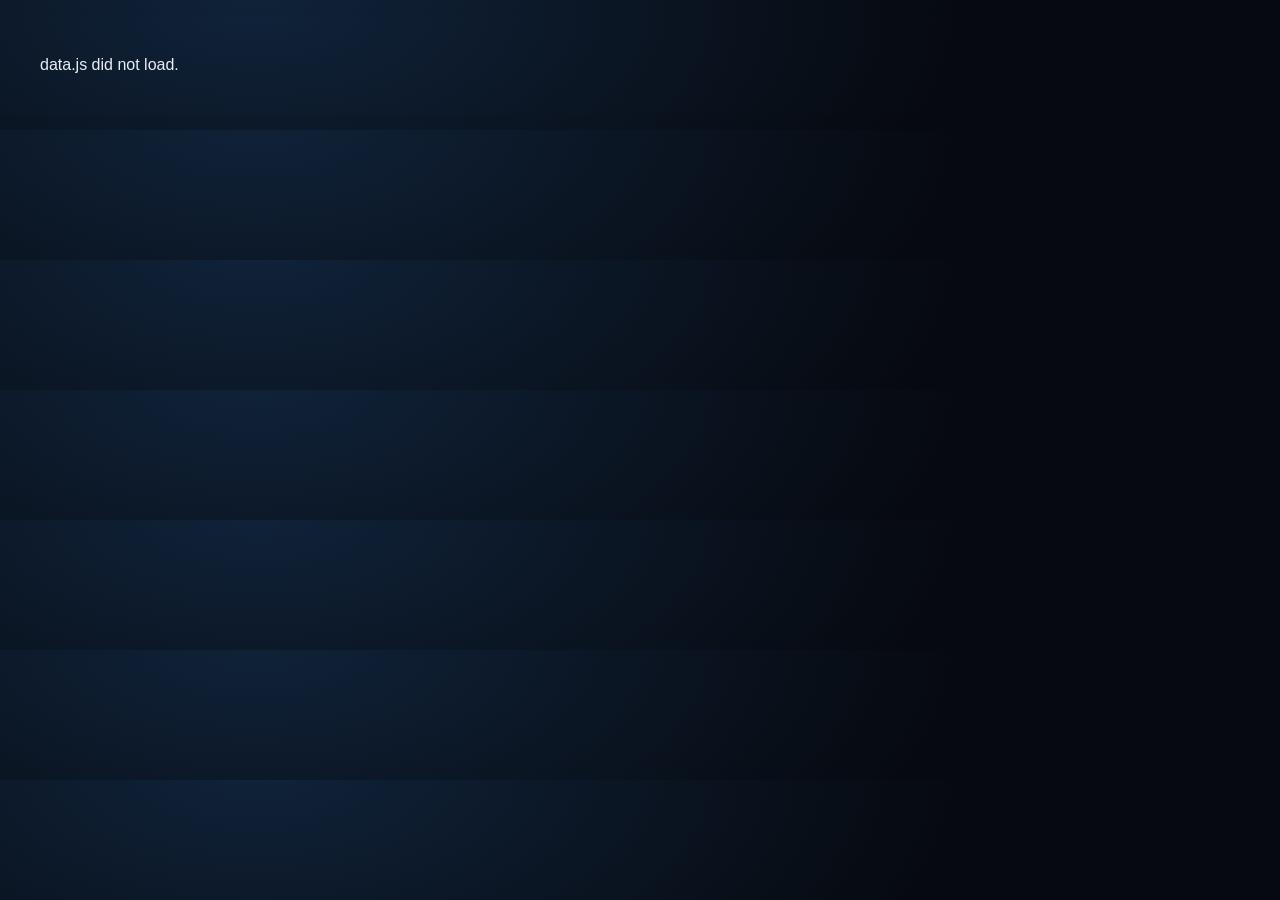
==== dashboard/index.html @ dbae88bb "Token Radar: rank pre-token protocols by implied launch value, with farm plans" ====
<!doctype html>
<html lang="en">
<head>
<meta charset="utf-8">
<meta name="viewport" content="width=device-width, initial-scale=1">
<title>Token Radar — pre-token protocols ranked by what their launch would be worth</title>
<link rel="stylesheet" href="app.css">
</head>
<body>
<header class="top">
  <div class="brand">
    <span class="mark" aria-hidden="true"></span>
    <div>
      <h1>Token Radar</h1>
      <p class="sub" id="sub">Protocols that still record no token, ranked by what their launch would be worth</p>
    </div>
  </div>
  <dl class="meta" id="meta"></dl>
</header>

<section class="kpis" id="kpis" aria-label="Summary"></section>

<section class="controls" aria-label="Filters">
  <label class="search">
    <span>Search</span>
    <input id="q" type="search" placeholder="protocol, category or chain" autocomplete="off">
  </label>
  <label class="select">
    <span>Chain</span>
    <select id="chain"></select>
  </label>
  <label class="range">
    <span>Minimum TVL <output id="tvlOut"></output></span>
    <input id="tvl" type="range" min="0" max="100" value="0">
  </label>
  <button id="reset" class="reset" type="button">Reset</button>
  <div class="chips" id="cats" role="group" aria-label="Category"></div>
</section>

<main class="layout">
  <section class="board" aria-labelledby="boardTitle">
    <div class="boardHead">
      <h2 id="boardTitle">The board</h2>
      <p id="count" class="count"></p>
    </div>
    <div class="tableWrap">
      <table id="table">
        <thead>
          <tr>
            <th class="num">#</th>
            <th class="sortable" data-k="name">Protocol</th>
            <th class="sortable" data-k="tvl_usd" data-num="1">TVL</th>
            <th class="sortable" data-k="change_7d" data-num="1">7d</th>
            <th class="sortable" data-k="implied_value_usd" data-num="1">Implied launch value</th>
            <th class="sortable" data-k="multiple" data-num="1">×TVL</th>
            <th class="sortable" data-k="age_days" data-num="1">Tracked</th>
          </tr>
        </thead>
        <tbody id="rows"></tbody>
      </table>
    </div>
  </section>

  <aside class="drawer" id="drawer" aria-live="polite"></aside>
</main>

<footer class="foot" id="foot"></footer>
<script src="../data.js"></script>
<script src="app.js"></script>
</body>
</html>
---- dashboard/app.css ----
:root {
  --ink: #06090f;
  --panel: #0b111b;
  --panel2: #0e1622;
  --line: #1b2836;
  --line2: #24374a;
  --text: #e8eef6;
  --dim: #8ba0b6;
  --dim2: #6b8098;
  --amber: #ffb454;
  --green: #46d39a;
  --red: #ff6b5e;
  --blue: #63b3ff;
}

* { box-sizing: border-box; }

html, body {
  margin: 0;
  background: radial-gradient(1200px 600px at 20% -10%, #10233a 0%, var(--ink) 60%);
  color: var(--text);
  font: 14px/1.45 "Segoe UI", system-ui, -apple-system, Arial, sans-serif;
  -webkit-font-smoothing: antialiased;
}

.top {
  display: flex;
  align-items: flex-start;
  justify-content: space-between;
  gap: 24px;
  padding: 22px 28px 14px;
  border-bottom: 1px solid var(--line);
}

.brand { display: flex; gap: 14px; align-items: flex-start; }

.mark {
  width: 34px; height: 34px; border-radius: 10px;
  background: conic-gradient(from 210deg, var(--amber), #ff7a4d 40%, #6ee7b7 70%, var(--amber));
  box-shadow: 0 0 24px rgba(255, 180, 84, 0.35);
  flex: none;
  margin-top: 3px;
}

h1 { margin: 0; font-size: 25px; letter-spacing: 0.4px; font-weight: 700; }
.sub { margin: 3px 0 0; color: var(--dim); font-size: 13px; max-width: 66ch; }

.meta { display: grid; grid-template-columns: repeat(4, auto); gap: 6px 22px; margin: 2px 0 0; }
.meta div { display: flex; flex-direction: column; }
.meta dt { color: var(--dim2); font-size: 10.5px; letter-spacing: 1.4px; text-transform: uppercase; }
.meta dd { margin: 1px 0 0; font-variant-numeric: tabular-nums; font-size: 13px; color: var(--text); }

.kpis {
  display: grid;
  grid-template-columns: repeat(6, 1fr);
  gap: 1px;
  background: var(--line);
  border-bottom: 1px solid var(--line);
}
.kpi { background: var(--panel); padding: 13px 18px 14px; }
.kpi b { display: block; font-size: 21px; font-variant-numeric: tabular-nums; letter-spacing: 0.2px; }
.kpi span { color: var(--dim2); font-size: 10.5px; letter-spacing: 1.3px; text-transform: uppercase; }
.kpi em { color: var(--dim); font-style: normal; font-size: 11.5px; display: block; margin-top: 2px; }

.controls {
  display: grid; grid-template-columns: minmax(260px, 1.6fr) 200px minmax(220px, 1fr) auto;
  gap: 10px 22px; align-items: end;
  padding: 14px 28px 12px; border-bottom: 1px solid var(--line); background: var(--panel2);
}
.controls label { display: flex; flex-direction: column; gap: 5px; font-size: 10.5px; letter-spacing: 1.3px; text-transform: uppercase; color: var(--dim2); }
.controls input[type="search"], .controls select {
  background: #0a121c; color: var(--text); border: 1px solid var(--line2); border-radius: 8px;
  padding: 8px 11px; font: inherit; font-size: 13px; letter-spacing: 0; text-transform: none; min-width: 210px;
}
.controls input[type="search"]:focus, .controls select:focus { outline: 2px solid #2f6ea3; outline-offset: 1px; }
.controls input[type="range"] { width: 210px; accent-color: var(--amber); }
.controls output { color: var(--text); font-variant-numeric: tabular-nums; }
.search input { width: 100%; }
.controls .chips { grid-column: 1 / -1; }

.chips { display: flex; flex-wrap: wrap; gap: 6px; }
.chip {
  border: 1px solid var(--line2); background: #0a121c; color: var(--dim);
  border-radius: 999px; padding: 5px 11px; font-size: 12px; cursor: pointer; letter-spacing: 0;
  text-transform: none;
}
.chip[aria-pressed="true"] { background: rgba(255, 180, 84, 0.14); border-color: var(--amber); color: var(--amber); }
.chip small { color: var(--dim2); margin-left: 5px; font-variant-numeric: tabular-nums; }

.reset {
  justify-self: start;
  align-self: end;
  margin-bottom: 1px;
  background: transparent; color: var(--dim); border: 1px solid var(--line2); border-radius: 8px;
  padding: 8px 14px; font: inherit; font-size: 12.5px; cursor: pointer; margin-left: auto;
}
.reset:hover { color: var(--text); border-color: var(--dim2); }

.layout { display: grid; grid-template-columns: minmax(0, 1fr) 392px; gap: 0; align-items: start; }

.board { min-width: 0; border-right: 1px solid var(--line); }
.boardHead { display: flex; align-items: baseline; gap: 14px; padding: 16px 28px 8px; }
.boardHead h2 { margin: 0; font-size: 15px; letter-spacing: 1.6px; text-transform: uppercase; color: var(--dim); }
.count { margin: 0; color: var(--dim2); font-size: 12px; font-variant-numeric: tabular-nums; }

.tableWrap { max-height: 560px; overflow: auto; }
table { width: 100%; border-collapse: collapse; font-variant-numeric: tabular-nums; }
thead th {
  position: sticky; top: 0; background: #0a111a; color: var(--dim2);
  font-size: 10.5px; letter-spacing: 1.2px; text-transform: uppercase; font-weight: 600;
  text-align: left; padding: 9px 12px; border-bottom: 1px solid var(--line2); z-index: 2;
}
thead th.num, tbody td.num { text-align: right; }
thead th.sortable { cursor: pointer; user-select: none; }
thead th.sortable:hover { color: var(--text); }
thead th[aria-sort] { color: var(--amber); }
tbody tr { border-bottom: 1px solid #121d29; cursor: pointer; }
tbody tr:hover { background: #0f1926; }
tbody tr.on { background: #14263a; box-shadow: inset 3px 0 0 var(--amber); }
tbody td { padding: 9px 12px; vertical-align: middle; }
td.rank { color: var(--dim2); font-size: 12.5px; }
td.name b { font-weight: 600; }
td.name span { display: block; color: var(--dim2); font-size: 11.5px; margin-top: 1px; }
td.impl { color: var(--amber); font-weight: 600; }
.pos { color: var(--green); }
.neg { color: var(--red); }
.zero { color: var(--dim2); }
.bar { height: 3px; border-radius: 2px; background: var(--line2); margin-top: 5px; overflow: hidden; }
.bar i { display: block; height: 100%; background: linear-gradient(90deg, #ff9a4d, var(--amber)); }

.drawer {
  position: sticky; top: 0; min-height: 560px; padding: 18px 24px 24px; background: var(--panel);
}
.drawer.empty { color: var(--dim2); display: grid; place-content: center; text-align: center; gap: 8px; }
.drawer.hidden { display: none; }
.drawer h3 { margin: 0 0 2px; font-size: 20px; }
.drawer .where { color: var(--dim); font-size: 12.5px; margin: 0 0 14px; }
.badge { display: inline-block; border: 1px solid var(--line2); border-radius: 999px; padding: 2px 9px; font-size: 11px; color: var(--dim); margin: 0 5px 5px 0; }

.steps { list-style: none; margin: 0; padding: 0; counter-reset: s; }
.steps li { position: relative; padding: 0 0 12px 30px; border-left: 1px solid var(--line2); margin-left: 9px; }
.steps li:last-child { border-left-color: transparent; }
.steps li::before {
  counter-increment: s; content: counter(s);
  position: absolute; left: -10px; top: -1px; width: 19px; height: 19px; border-radius: 50%;
  background: #14263a; border: 1px solid var(--line2); color: var(--amber);
  font-size: 10.5px; display: grid; place-items: center;
}
.steps b { display: block; font-weight: 600; font-size: 13px; }
.steps span { color: var(--dim); font-size: 12px; }

.factor { display: grid; grid-template-columns: 92px 1fr 58px; gap: 8px; align-items: center; margin: 6px 0; font-size: 12px; }
.factor span { color: var(--dim); }
.factor em { font-style: normal; text-align: right; font-variant-numeric: tabular-nums; color: var(--text); }
.track { height: 6px; border-radius: 3px; background: #0a121c; border: 1px solid var(--line); overflow: hidden; }
.track i { display: block; height: 100%; background: linear-gradient(90deg, #2f6ea3, var(--blue)); }

.formula { background: #080e17; border: 1px solid var(--line); border-radius: 10px; padding: 11px 13px; color: var(--dim); font-size: 12px; line-height: 1.6; }
.formula code { color: var(--text); font-family: "Cascadia Mono", Consolas, monospace; font-size: 11.5px; }

.foot { border-top: 1px solid var(--line); padding: 14px 28px 22px; color: var(--dim2); font-size: 11.5px; line-height: 1.6; }
.foot b { color: var(--dim); font-weight: 600; }
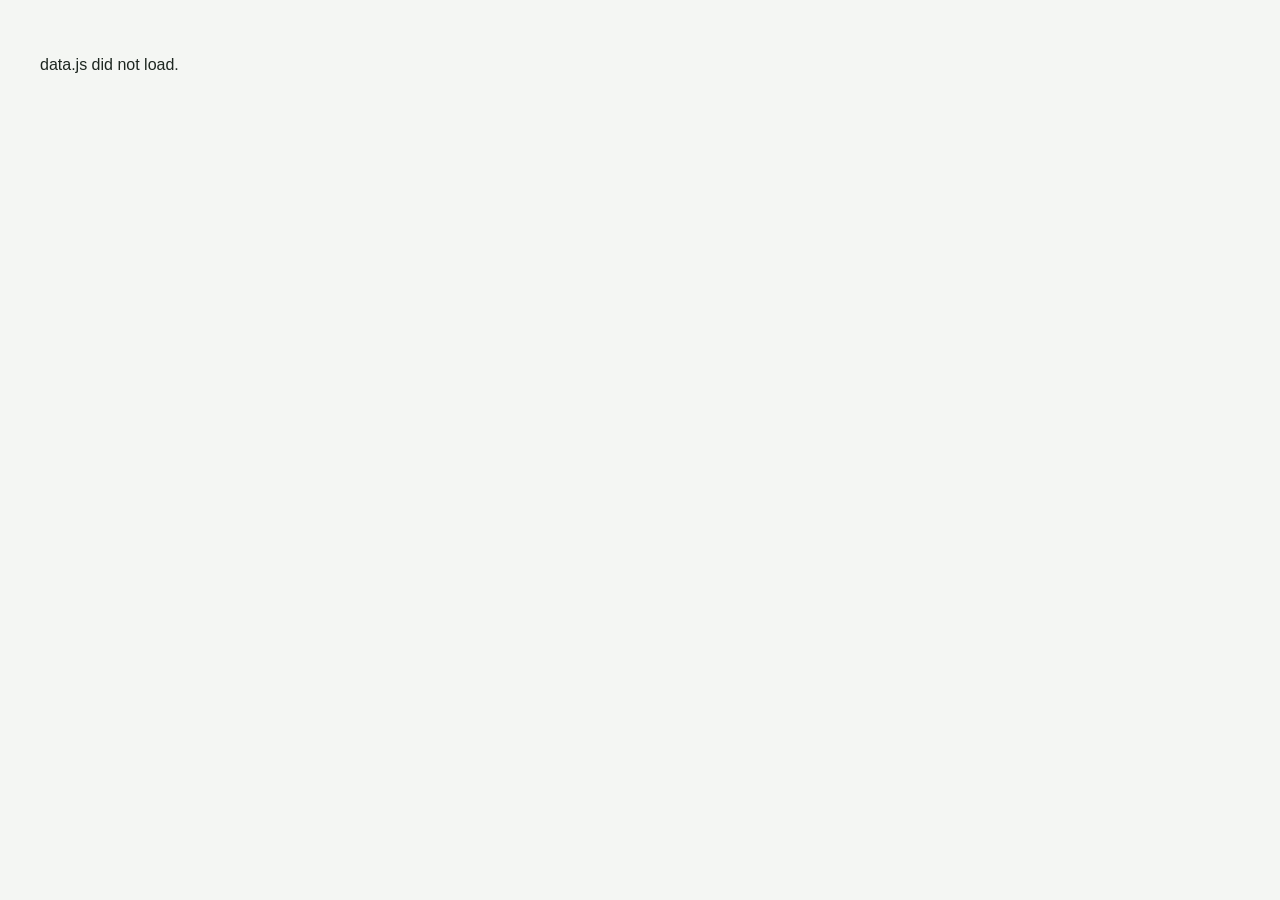
==== commit 86827dcb: "radar-3: put the model on trial and give every row a call The dashboard now answers three questions " ====
--- a/dashboard/index.html
+++ b/dashboard/index.html
@@ -20,6 +20,8 @@
 
 <section class="kpis" id="kpis" aria-label="Summary"></section>
 
+<section class="strip" id="strip" aria-label="Integrity"></section>
+
 <section class="controls" aria-label="Filters">
   <label class="search">
     <span>Search</span>
@@ -33,8 +35,35 @@
     <span>Minimum TVL <output id="tvlOut"></output></span>
     <input id="tvl" type="range" min="0" max="100" value="0">
   </label>
+  <div class="chips" id="verdicts" role="group" aria-label="Call">
+    <button class="chip" type="button" data-v="ALL" aria-pressed="true">All calls</button>
+    <button class="chip farm" type="button" data-v="FARM" aria-pressed="false">FARM</button>
+    <button class="chip marginal" type="button" data-v="MARGINAL" aria-pressed="false">MARGINAL</button>
+    <button class="chip skip" type="button" data-v="SKIP" aria-pressed="false">SKIP</button>
+  </div>
+  <label class="deposit">
+    <span>Your deposit <output id="depOut"></output></span>
+    <input id="dep" type="range" min="100" max="5000" step="50" value="500">
+  </label>
+  <button id="csv" class="reset" type="button">Export CSV</button>
   <button id="reset" class="reset" type="button">Reset</button>
   <div class="chips" id="cats" role="group" aria-label="Category"></div>
+</section>
+
+<section class="evidence" id="evidence" aria-label="Evidence">
+  <div class="evHead">
+    <h2>What the snapshot can prove about the model</h2>
+    <p>Three questions, answered from the sealed snapshot itself: how wrong the model is, how often a token
+      appears at all, and where every protocol in the snapshot went.</p>
+  </div>
+  <div class="evGrid">
+    <article class="panel" id="calPanel"></article>
+    <article class="panel" id="abPanel"></article>
+    <article class="panel chart" id="histPanel"></article>
+    <article class="panel chart" id="scatterPanel"></article>
+    <article class="panel" id="ledgerPanel"></article>
+    <article class="panel" id="oddsPanel"></article>
+  </div>
 </section>
 
 <main class="layout">
@@ -53,7 +82,9 @@
             <th class="sortable" data-k="change_7d" data-num="1">7d</th>
             <th class="sortable" data-k="implied_value_usd" data-num="1">Implied launch value</th>
             <th class="sortable" data-k="multiple" data-num="1">×TVL</th>
-            <th class="sortable" data-k="age_days" data-num="1">Tracked</th>
+            <th class="sortable" data-k="odds" data-num="1">Token odds</th>
+            <th class="sortable" data-k="net" data-num="1">Expected net</th>
+            <th class="sortable" data-k="v" data-num="1">Call</th>
           </tr>
         </thead>
         <tbody id="rows"></tbody>
--- a/dashboard/app.css
+++ b/dashboard/app.css
@@ -1,162 +1,258 @@
+/* Token Radar — the board, the evidence and the calls, over a sealed snapshot.
+   Light, editorial and legible at a screenshot's width: plain CSS, no framework, no network. */
+
 :root {
-  --ink: #06090f;
-  --panel: #0b111b;
-  --panel2: #0e1622;
-  --line: #1b2836;
-  --line2: #24374a;
-  --text: #e8eef6;
-  --dim: #8ba0b6;
-  --dim2: #6b8098;
-  --amber: #ffb454;
-  --green: #46d39a;
-  --red: #ff6b5e;
-  --blue: #63b3ff;
+  --paper: #ffffff;
+  --wash: #f4f6f3;
+  --wash2: #eceee9;
+  --line: #e0e3dc;
+  --line2: #cbd0c6;
+  --ink: #16211a;
+  --text: #1d2620;
+  --dim: #5c6b60;
+  --dim2: #869287;
+  --green: #0d8a4f;
+  --green-d: #0a6b3d;
+  --green-l: #e4f4ea;
+  --amber: #b07a08;
+  --amber-l: #fdf3dd;
+  --red: #b3402e;
+  --red-l: #fbeae6;
+  --blue: #1a66c2;
+  --bar: #dcefe3;
 }
 
 * { box-sizing: border-box; }
 
 html, body {
   margin: 0;
-  background: radial-gradient(1200px 600px at 20% -10%, #10233a 0%, var(--ink) 60%);
+  background: var(--wash);
   color: var(--text);
-  font: 14px/1.45 "Segoe UI", system-ui, -apple-system, Arial, sans-serif;
+  font: 14px/1.5 "Segoe UI", system-ui, -apple-system, Arial, sans-serif;
   -webkit-font-smoothing: antialiased;
 }
 
+h1, h2, h3, h4 { font-family: "Georgia", "Times New Roman", serif; }
+
+/* ---------- header ---------- */
 .top {
   display: flex;
   align-items: flex-start;
   justify-content: space-between;
-  gap: 24px;
-  padding: 22px 28px 14px;
+  gap: 28px;
+  padding: 20px 30px 16px;
+  background: var(--paper);
+  border-bottom: 3px double var(--line2);
+}
+
+.brand { display: flex; gap: 13px; align-items: center; }
+
+.mark {
+  width: 32px; height: 32px; border-radius: 50%;
+  background: radial-gradient(circle at 32% 30%, #17a35e, #0a6b3d);
+  box-shadow: inset 0 0 0 3px #ffffff;
+  flex: none;
+}
+
+.brand h1 { margin: 0; font-size: 23px; font-weight: 700; letter-spacing: -0.3px; }
+
+.brand .sub { margin: 2px 0 0; color: var(--dim); font-size: 13px; }
+
+.meta { margin: 0; display: grid; grid-template-columns: repeat(2, minmax(0, 1fr)); gap: 2px 28px; text-align: right; }
+.meta div { display: flex; gap: 8px; justify-content: flex-end; font-size: 12.5px; }
+.meta dt { color: var(--dim2); }
+.meta dd { margin: 0; color: var(--text); font-weight: 600; font-variant-numeric: tabular-nums; }
+
+/* ---------- KPI strip ---------- */
+.kpis { display: grid; grid-template-columns: repeat(6, 1fr); background: var(--paper); border-bottom: 1px solid var(--line); }
+
+.kpi { padding: 12px 20px 13px; border-right: 1px solid var(--line); }
+.kpi:last-child { border-right: none; }
+.kpi span { display: block; color: var(--dim2); font-size: 10.5px; letter-spacing: 0.8px; text-transform: uppercase; }
+.kpi b { display: block; font-size: 21px; font-weight: 650; margin-top: 2px; letter-spacing: -0.4px; font-variant-numeric: tabular-nums; }
+.kpi em { display: block; font-style: normal; color: var(--dim); font-size: 11.5px; margin-top: 1px; }
+
+/* ---------- integrity strip ---------- */
+.strip {
+  display: flex; gap: 0; flex-wrap: wrap;
+  background: var(--green-l);
   border-bottom: 1px solid var(--line);
-}
-
-.brand { display: flex; gap: 14px; align-items: flex-start; }
-
-.mark {
-  width: 34px; height: 34px; border-radius: 10px;
-  background: conic-gradient(from 210deg, var(--amber), #ff7a4d 40%, #6ee7b7 70%, var(--amber));
-  box-shadow: 0 0 24px rgba(255, 180, 84, 0.35);
-  flex: none;
-  margin-top: 3px;
-}
-
-h1 { margin: 0; font-size: 25px; letter-spacing: 0.4px; font-weight: 700; }
-.sub { margin: 3px 0 0; color: var(--dim); font-size: 13px; max-width: 66ch; }
-
-.meta { display: grid; grid-template-columns: repeat(4, auto); gap: 6px 22px; margin: 2px 0 0; }
-.meta div { display: flex; flex-direction: column; }
-.meta dt { color: var(--dim2); font-size: 10.5px; letter-spacing: 1.4px; text-transform: uppercase; }
-.meta dd { margin: 1px 0 0; font-variant-numeric: tabular-nums; font-size: 13px; color: var(--text); }
-
-.kpis {
-  display: grid;
-  grid-template-columns: repeat(6, 1fr);
-  gap: 1px;
-  background: var(--line);
+  padding: 0 30px;
+}
+
+.strip div { padding: 8px 18px 8px 0; margin-right: 18px; border-right: 1px solid #cfe6d8; font-size: 12.5px; color: var(--green-d); }
+.strip div:last-child { border-right: none; }
+.strip b { font-weight: 650; }
+.strip .ok { color: var(--green-d); font-weight: 700; }
+
+/* ---------- controls ---------- */
+.controls {
+  display: flex; gap: 14px; align-items: center; flex-wrap: wrap;
+  padding: 12px 30px;
+  background: var(--wash2);
   border-bottom: 1px solid var(--line);
 }
-.kpi { background: var(--panel); padding: 13px 18px 14px; }
-.kpi b { display: block; font-size: 21px; font-variant-numeric: tabular-nums; letter-spacing: 0.2px; }
-.kpi span { color: var(--dim2); font-size: 10.5px; letter-spacing: 1.3px; text-transform: uppercase; }
-.kpi em { color: var(--dim); font-style: normal; font-size: 11.5px; display: block; margin-top: 2px; }
-
-.controls {
-  display: grid; grid-template-columns: minmax(260px, 1.6fr) 200px minmax(220px, 1fr) auto;
-  gap: 10px 22px; align-items: end;
-  padding: 14px 28px 12px; border-bottom: 1px solid var(--line); background: var(--panel2);
-}
-.controls label { display: flex; flex-direction: column; gap: 5px; font-size: 10.5px; letter-spacing: 1.3px; text-transform: uppercase; color: var(--dim2); }
-.controls input[type="search"], .controls select {
-  background: #0a121c; color: var(--text); border: 1px solid var(--line2); border-radius: 8px;
-  padding: 8px 11px; font: inherit; font-size: 13px; letter-spacing: 0; text-transform: none; min-width: 210px;
-}
-.controls input[type="search"]:focus, .controls select:focus { outline: 2px solid #2f6ea3; outline-offset: 1px; }
-.controls input[type="range"] { width: 210px; accent-color: var(--amber); }
-.controls output { color: var(--text); font-variant-numeric: tabular-nums; }
-.search input { width: 100%; }
-.controls .chips { grid-column: 1 / -1; }
-
-.chips { display: flex; flex-wrap: wrap; gap: 6px; }
+
+.controls label { display: flex; flex-direction: column; gap: 3px; }
+.controls label > span { color: var(--dim2); font-size: 10.5px; letter-spacing: 0.7px; text-transform: uppercase; }
+
+.controls input[type=search], .controls select {
+  font: inherit; color: var(--text);
+  background: var(--paper);
+  border: 1px solid var(--line2);
+  border-radius: 6px;
+  padding: 6px 10px;
+  outline: none;
+}
+
+.controls input[type=search] { width: 260px; }
+.controls input[type=range] { width: 180px; accent-color: var(--green); }
+.deposit output { color: var(--text); font-weight: 650; font-variant-numeric: tabular-nums; text-transform: none; letter-spacing: 0; }
+
+.chips { display: flex; gap: 7px; flex-wrap: wrap; align-items: center; }
+
 .chip {
-  border: 1px solid var(--line2); background: #0a121c; color: var(--dim);
-  border-radius: 999px; padding: 5px 11px; font-size: 12px; cursor: pointer; letter-spacing: 0;
-  text-transform: none;
-}
-.chip[aria-pressed="true"] { background: rgba(255, 180, 84, 0.14); border-color: var(--amber); color: var(--amber); }
-.chip small { color: var(--dim2); margin-left: 5px; font-variant-numeric: tabular-nums; }
+  font: inherit; font-size: 12px;
+  border: 1px solid var(--line2);
+  background: var(--paper);
+  color: var(--dim);
+  border-radius: 999px;
+  padding: 4px 11px;
+  cursor: pointer;
+}
+
+.chip small { color: var(--dim2); margin-left: 5px; font-size: 11px; }
+.chip[aria-pressed="true"] { background: var(--green); border-color: var(--green); color: #fff; }
+.chip[aria-pressed="true"] small { color: #cde8d9; }
+.chip.farm[aria-pressed="true"] { background: var(--green-d); border-color: var(--green-d); }
+.chip.marginal[aria-pressed="true"] { background: var(--amber); border-color: var(--amber); }
+.chip.skip[aria-pressed="true"] { background: var(--red); border-color: var(--red); }
 
 .reset {
-  justify-self: start;
-  align-self: end;
-  margin-bottom: 1px;
-  background: transparent; color: var(--dim); border: 1px solid var(--line2); border-radius: 8px;
-  padding: 8px 14px; font: inherit; font-size: 12.5px; cursor: pointer; margin-left: auto;
-}
-.reset:hover { color: var(--text); border-color: var(--dim2); }
-
-.layout { display: grid; grid-template-columns: minmax(0, 1fr) 392px; gap: 0; align-items: start; }
-
-.board { min-width: 0; border-right: 1px solid var(--line); }
-.boardHead { display: flex; align-items: baseline; gap: 14px; padding: 16px 28px 8px; }
-.boardHead h2 { margin: 0; font-size: 15px; letter-spacing: 1.6px; text-transform: uppercase; color: var(--dim); }
-.count { margin: 0; color: var(--dim2); font-size: 12px; font-variant-numeric: tabular-nums; }
-
-.tableWrap { max-height: 560px; overflow: auto; }
-table { width: 100%; border-collapse: collapse; font-variant-numeric: tabular-nums; }
+  font: inherit; font-size: 12.5px;
+  border: 1px solid var(--line2);
+  background: var(--paper);
+  color: var(--text);
+  border-radius: 6px;
+  padding: 7px 13px;
+  cursor: pointer;
+}
+
+/* ---------- evidence ---------- */
+.evidence { background: var(--paper); border-bottom: 1px solid var(--line); padding: 20px 30px 24px; }
+.evHead h2 { margin: 0; font-size: 19px; font-weight: 700; letter-spacing: -0.2px; }
+.evHead p { margin: 4px 0 16px; color: var(--dim); font-size: 13px; max-width: 105ch; }
+
+.evGrid { display: grid; grid-template-columns: repeat(3, minmax(0, 1fr)); gap: 14px; }
+
+.panel {
+  border: 1px solid var(--line);
+  border-radius: 8px;
+  background: var(--paper);
+  padding: 13px 15px 15px;
+}
+
+.panel h3 { margin: 0 0 3px; font-size: 14.5px; font-weight: 700; }
+.panel .hint { margin: 0 0 10px; color: var(--dim); font-size: 12px; line-height: 1.5; }
+
+.panel table { font-size: 12.5px; }
+.panel th, .panel td { padding: 5px 8px; border-bottom: 1px solid var(--line); text-align: left; }
+.panel th { color: var(--dim2); font-size: 10.5px; text-transform: uppercase; letter-spacing: 0.6px; font-weight: 600; }
+.panel td.num, .panel th.num { text-align: right; font-variant-numeric: tabular-nums; }
+.panel tr:last-child td { border-bottom: none; }
+.panel .good { color: var(--green-d); font-weight: 650; }
+.panel .bad { color: var(--red); font-weight: 650; }
+.panel .verdict { font-weight: 700; font-size: 11.5px; letter-spacing: 0.4px; }
+.panel .verdict.FARM { color: var(--green-d); }
+.panel .verdict.MARGINAL { color: var(--amber); }
+.panel .verdict.SKIP { color: var(--red); }
+.panel code { font: 12px/1.5 Consolas, monospace; background: var(--wash); padding: 1px 5px; border-radius: 4px; }
+
+.legend { display: flex; gap: 14px; flex-wrap: wrap; margin: 8px 0 0; font-size: 11.5px; color: var(--dim); }
+.legend i { display: inline-block; width: 9px; height: 9px; border-radius: 50%; margin-right: 5px; }
+
+svg.chart { display: block; width: 100%; height: auto; }
+svg text { fill: var(--dim); font: 10.5px "Segoe UI", system-ui, sans-serif; }
+svg .axis { stroke: var(--line2); stroke-width: 1; }
+svg .grid { stroke: var(--line); stroke-width: 1; stroke-dasharray: 3 3; }
+
+/* ---------- board ---------- */
+.layout { display: grid; grid-template-columns: minmax(0, 1fr) 372px; align-items: start; }
+.board { min-width: 0; background: var(--paper); border-right: 1px solid var(--line); }
+.boardHead { display: flex; align-items: baseline; gap: 14px; padding: 14px 24px 8px; }
+.boardHead h2 { margin: 0; font-size: 17px; font-weight: 700; }
+.count { margin: 0; color: var(--dim); font-size: 12.5px; }
+
+.tableWrap { max-height: 720px; overflow: auto; }
+
+table { width: 100%; border-collapse: collapse; font-size: 13px; }
+
 thead th {
-  position: sticky; top: 0; background: #0a111a; color: var(--dim2);
-  font-size: 10.5px; letter-spacing: 1.2px; text-transform: uppercase; font-weight: 600;
-  text-align: left; padding: 9px 12px; border-bottom: 1px solid var(--line2); z-index: 2;
-}
-thead th.num, tbody td.num { text-align: right; }
-thead th.sortable { cursor: pointer; user-select: none; }
-thead th.sortable:hover { color: var(--text); }
-thead th[aria-sort] { color: var(--amber); }
-tbody tr { border-bottom: 1px solid #121d29; cursor: pointer; }
-tbody tr:hover { background: #0f1926; }
-tbody tr.on { background: #14263a; box-shadow: inset 3px 0 0 var(--amber); }
-tbody td { padding: 9px 12px; vertical-align: middle; }
-td.rank { color: var(--dim2); font-size: 12.5px; }
-td.name b { font-weight: 600; }
-td.name span { display: block; color: var(--dim2); font-size: 11.5px; margin-top: 1px; }
-td.impl { color: var(--amber); font-weight: 600; }
-.pos { color: var(--green); }
+  text-align: left; font-weight: 600; color: var(--dim);
+  font-size: 10.5px; letter-spacing: 0.7px; text-transform: uppercase;
+  padding: 8px 10px;
+  border-bottom: 1px solid var(--line2);
+  background: var(--wash);
+  position: sticky; top: 0; z-index: 2;
+  cursor: pointer; white-space: nowrap;
+}
+thead th.num { text-align: right; }
+
+tbody td { padding: 8px 10px; border-bottom: 1px solid var(--line); vertical-align: top; }
+tbody tr:hover { background: #f6faf7; }
+tbody tr.on { background: var(--green-l); }
+
+td .pname { font-weight: 650; }
+td .cat { display: block; color: var(--dim2); font-size: 11px; margin-top: 1px; }
+
+.num { font-variant-numeric: tabular-nums; text-align: right; white-space: nowrap; }
+.pos { color: var(--green-d); }
 .neg { color: var(--red); }
 .zero { color: var(--dim2); }
-.bar { height: 3px; border-radius: 2px; background: var(--line2); margin-top: 5px; overflow: hidden; }
-.bar i { display: block; height: 100%; background: linear-gradient(90deg, #ff9a4d, var(--amber)); }
-
-.drawer {
-  position: sticky; top: 0; min-height: 560px; padding: 18px 24px 24px; background: var(--panel);
-}
-.drawer.empty { color: var(--dim2); display: grid; place-content: center; text-align: center; gap: 8px; }
-.drawer.hidden { display: none; }
-.drawer h3 { margin: 0 0 2px; font-size: 20px; }
-.drawer .where { color: var(--dim); font-size: 12.5px; margin: 0 0 14px; }
-.badge { display: inline-block; border: 1px solid var(--line2); border-radius: 999px; padding: 2px 9px; font-size: 11px; color: var(--dim); margin: 0 5px 5px 0; }
-
-.steps { list-style: none; margin: 0; padding: 0; counter-reset: s; }
-.steps li { position: relative; padding: 0 0 12px 30px; border-left: 1px solid var(--line2); margin-left: 9px; }
-.steps li:last-child { border-left-color: transparent; }
-.steps li::before {
-  counter-increment: s; content: counter(s);
-  position: absolute; left: -10px; top: -1px; width: 19px; height: 19px; border-radius: 50%;
-  background: #14263a; border: 1px solid var(--line2); color: var(--amber);
-  font-size: 10.5px; display: grid; place-items: center;
-}
-.steps b { display: block; font-weight: 600; font-size: 13px; }
-.steps span { color: var(--dim); font-size: 12px; }
-
-.factor { display: grid; grid-template-columns: 92px 1fr 58px; gap: 8px; align-items: center; margin: 6px 0; font-size: 12px; }
+
+.impl { min-width: 168px; }
+.bar { position: relative; height: 5px; border-radius: 3px; background: var(--bar); margin-top: 4px; }
+.bar i { position: absolute; left: 0; top: 0; bottom: 0; background: var(--green); border-radius: 3px; display: block; }
+
+.call { font-weight: 700; font-size: 11.5px; letter-spacing: 0.5px; }
+.call.FARM { color: var(--green-d); }
+.call.MARGINAL { color: var(--amber); }
+.call.SKIP { color: var(--red); }
+
+/* ---------- drawer ---------- */
+.drawer { padding: 16px 22px 24px; background: var(--wash); min-height: 420px; }
+.drawer h3 { margin: 0 0 4px; font-size: 18px; font-weight: 700; }
+.drawer .where { color: var(--dim); font-size: 12.5px; margin: 4px 0 10px; }
+
+.badge {
+  display: inline-block; margin: 0 6px 6px 0; padding: 3px 9px;
+  background: var(--paper); border: 1px solid var(--line2); border-radius: 999px;
+  font-size: 11.5px; font-variant-numeric: tabular-nums;
+}
+
+.formula {
+  font: 12px/1.6 Consolas, monospace;
+  background: var(--paper);
+  border: 1px solid var(--line2);
+  border-radius: 6px;
+  padding: 9px 11px;
+  margin: 8px 0 12px;
+  color: var(--text);
+  overflow-wrap: anywhere;
+}
+
+.factor { display: block; margin: 7px 0; font-size: 12.5px; }
 .factor span { color: var(--dim); }
-.factor em { font-style: normal; text-align: right; font-variant-numeric: tabular-nums; color: var(--text); }
-.track { height: 6px; border-radius: 3px; background: #0a121c; border: 1px solid var(--line); overflow: hidden; }
-.track i { display: block; height: 100%; background: linear-gradient(90deg, #2f6ea3, var(--blue)); }
-
-.formula { background: #080e17; border: 1px solid var(--line); border-radius: 10px; padding: 11px 13px; color: var(--dim); font-size: 12px; line-height: 1.6; }
-.formula code { color: var(--text); font-family: "Cascadia Mono", Consolas, monospace; font-size: 11.5px; }
-
-.foot { border-top: 1px solid var(--line); padding: 14px 28px 22px; color: var(--dim2); font-size: 11.5px; line-height: 1.6; }
-.foot b { color: var(--dim); font-weight: 600; }
+.factor .track { position: relative; height: 6px; border-radius: 3px; background: var(--bar); margin: 3px 0; }
+.factor .track i { position: absolute; left: 0; top: 0; bottom: 0; background: var(--green); border-radius: 3px; }
+.factor em { font-style: normal; color: var(--text); font-variant-numeric: tabular-nums; font-weight: 600; }
+
+.steps { margin: 6px 0 12px; padding-left: 18px; }
+.steps li { margin-bottom: 7px; font-size: 12.5px; line-height: 1.5; }
+.steps li b { display: block; color: var(--text); }
+.steps li span { color: var(--dim); }
+
+/* ---------- footer ---------- */
+.foot { padding: 16px 30px 26px; background: var(--paper); border-top: 3px double var(--line2); color: var(--dim); font-size: 12.5px; max-width: 150ch; }
+.foot b { color: var(--text); }
+.foot p { margin: 6px 0 0; }
